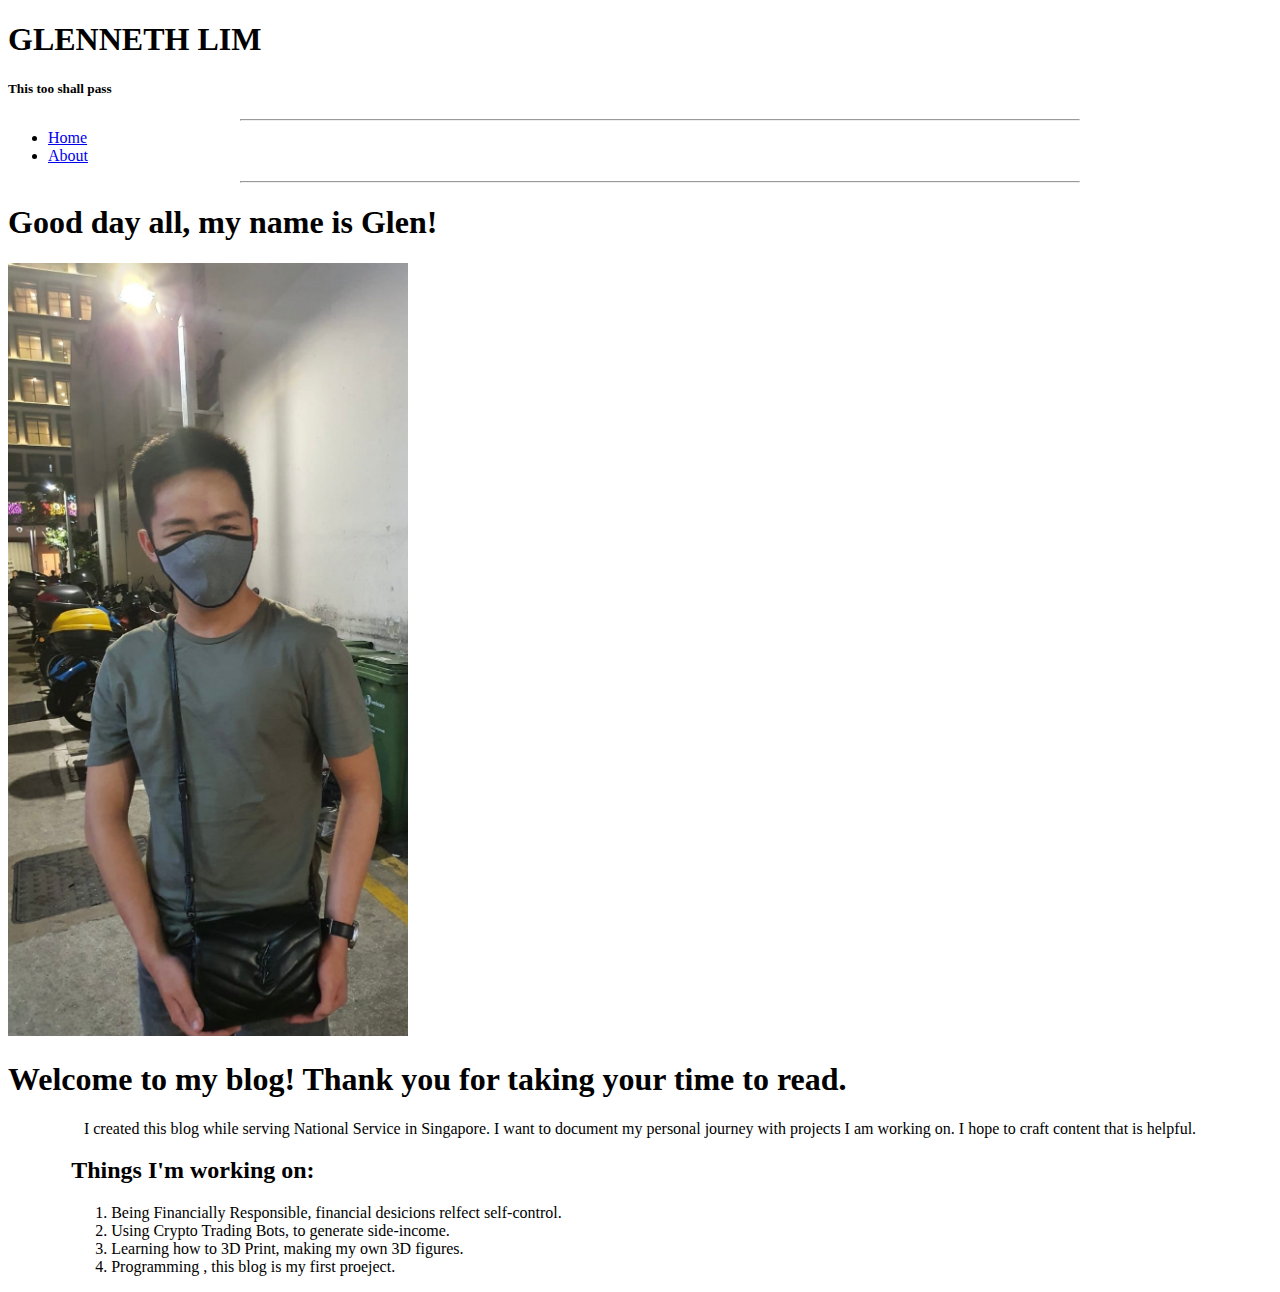
==== About.html @ 4d42147e "Add files via upload" ====
<!DOCTYPE html>
<html>
  <head>
    <meta charset="utf-8">
    <meta name="viewport" content="with=device-width,initial-scale=1.0"> 
    <title>Glenneth Lim</title> 
    <link rel="stylesheet" href="Structured Style.css">
  </head>
  <body>
      <header class="top"> 
          <h1>GLENNETH LIM</h1>
          <h5>This too shall pass</h5>
      </header>
      <nav>
        <ul>
            <hr style="margin-left: 12em; margin-right: 12em;margin-top: 1em;">
            <li><a href="Home.html">Home</a></li>
            <li><a href="About.html">About</a></li>
            <hr style="margin-left: 12em; margin-right: 12em;margin-top: 1em;">
        </ul>
    </nav>
<section class="aboutMe">
    <h1> Good day all, my name is Glen!</h1>
    <img class="images" src="About Images/ProfilePic.jpeg" alt="A Pic of Me!" width="400" height="773">
    <h1>Welcome to my blog! Thank you for taking your time to read.</h1>
    <p style="margin-left: 5%; margin-right:5% ; text-align: center;">I created this blog while serving National Service in
    Singapore. I want to document my personal journey with projects I am working on. I hope to craft
     content that is helpful.   
    </p>
    <h2 style="margin-left: 5%;">Things I'm working on:</h2>
    <ol style="margin-left: 5%;">
      <li>Being Financially Responsible, financial desicions relfect self-control.</li>
      <li>Using Crypto Trading Bots, to generate side-income.</li>
      <li>Learning how to 3D Print, making my own 3D figures.</li>
      <li>Programming , this blog is my first proeject.</li>
    </ol>
</section>
  </body>
  </html>
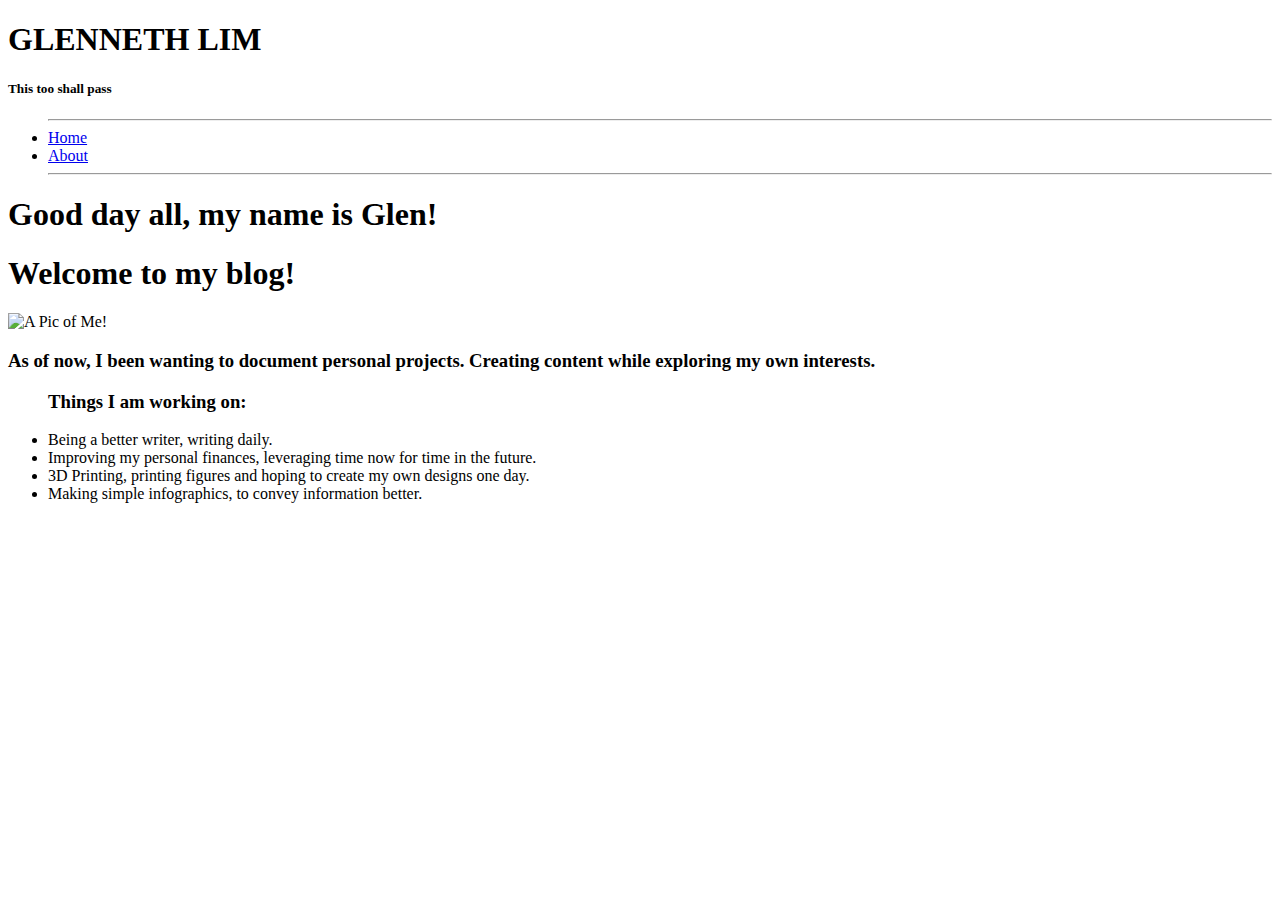
==== commit 22080977: "Update About.html" ====
--- a/About.html
+++ b/About.html
@@ -1,39 +1,39 @@
 <!DOCTYPE html>
 <html>
-  <head>
-    <meta charset="utf-8">
-    <meta name="viewport" content="with=device-width,initial-scale=1.0"> 
-    <title>Glenneth Lim</title> 
-    <link rel="stylesheet" href="Structured Style.css">
-  </head>
-  <body>
-      <header class="top"> 
-          <h1>GLENNETH LIM</h1>
-          <h5>This too shall pass</h5>
-      </header>
-      <nav>
+    <head>
+        <meta charset="utf-8">
+        <meta name="viewport" content="with=device-width,initial-scale=1.0"> 
+        <title>Glenneth Lim</title> 
+        <link rel="stylesheet" type="text/css" href="CSS_STRUCTURE.css"
+    </head>
+    <body>
+    <header class = "top">
+        <h1>GLENNETH LIM</h1>
+        <h5>This too shall pass</h5>
+    </header>
+    <nav>
         <ul>
-            <hr style="margin-left: 12em; margin-right: 12em;margin-top: 1em;">
-            <li><a href="Home.html">Home</a></li>
-            <li><a href="About.html">About</a></li>
-            <hr style="margin-left: 12em; margin-right: 12em;margin-top: 1em;">
+            <hr>
+            <li><a href="index.html">Home</a></li> <!--Insert Links-->
+            <li><a href="About.html">About</a></li> <!--Insert Links-->
+            <hr>
         </ul>
     </nav>
-<section class="aboutMe">
-    <h1> Good day all, my name is Glen!</h1>
-    <img class="images" src="About Images/ProfilePic.jpeg" alt="A Pic of Me!" width="400" height="773">
-    <h1>Welcome to my blog! Thank you for taking your time to read.</h1>
-    <p style="margin-left: 5%; margin-right:5% ; text-align: center;">I created this blog while serving National Service in
-    Singapore. I want to document my personal journey with projects I am working on. I hope to craft
-     content that is helpful.   
-    </p>
-    <h2 style="margin-left: 5%;">Things I'm working on:</h2>
-    <ol style="margin-left: 5%;">
-      <li>Being Financially Responsible, financial desicions relfect self-control.</li>
-      <li>Using Crypto Trading Bots, to generate side-income.</li>
-      <li>Learning how to 3D Print, making my own 3D figures.</li>
-      <li>Programming , this blog is my first proeject.</li>
-    </ol>
-</section>
-  </body>
-  </html>+    <main>
+        <h1> Good day all, my name is Glen!</h1>
+        <h1>Welcome to my blog!</h1>
+        <img class="aboutimage" src="About Images/ProfilePic.jpeg" alt="A Pic of Me!" width="400" height="773">
+        <h3 class="sideimage"> As of now, I been wanting to document personal projects. Creating
+            content while exploring my own interests.
+        </h3>
+        <div class="aboutPage">
+        <ul><h3>Things I am working on:</h3>
+        <li>Being a better writer, writing daily.</li>
+        <li>Improving my personal finances, leveraging time now for time in the future.</li>
+        <li>3D Printing, printing figures and hoping to create my own designs one day.</li>
+        <li>Making simple infographics, to convey information better.</li>
+        </ul>   
+        </div>
+    </main>
+    </body>
+</html>
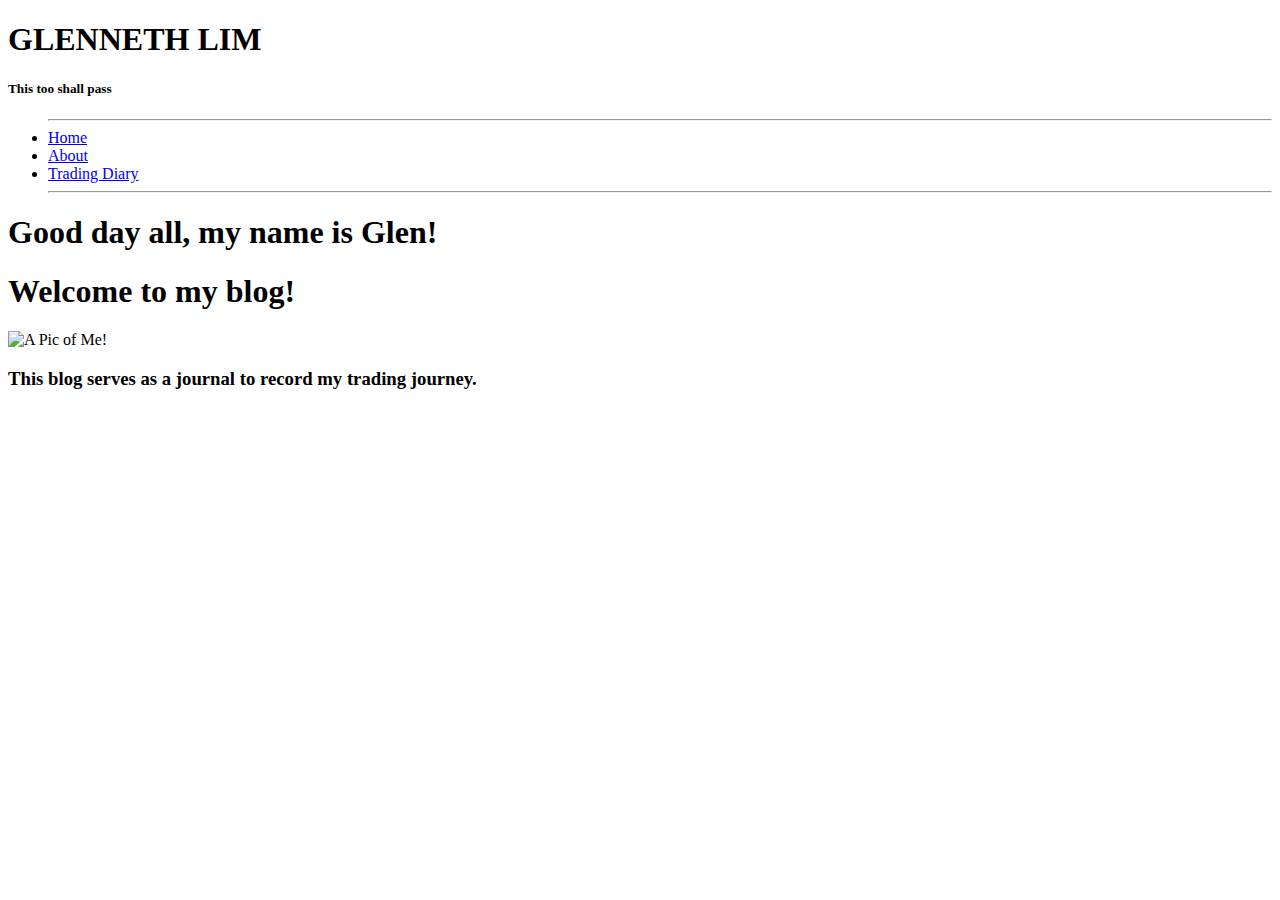
==== commit cc325deb: "Update About.html" ====
--- a/About.html
+++ b/About.html
@@ -15,7 +15,8 @@
         <ul>
             <hr>
             <li><a href="index.html">Home</a></li> <!--Insert Links-->
-            <li><a href="About.html">About</a></li> <!--Insert Links-->
+            <li><a href="About.html">About</a></li>
+            <li><a href="Trading_Diary">Trading Diary</a></li><!--Insert Links-->
             <hr>
         </ul>
     </nav>
@@ -23,17 +24,9 @@
         <h1> Good day all, my name is Glen!</h1>
         <h1>Welcome to my blog!</h1>
         <img class="aboutimage" src="About Images/ProfilePic.jpeg" alt="A Pic of Me!" width="400" height="773">
-        <h3 class="sideimage"> As of now, I been wanting to document personal projects. Creating
-            content while exploring my own interests.
+        <h3 class="sideimage"> This blog serves as a journal to record my trading journey. 
         </h3>
-        <div class="aboutPage">
-        <ul><h3>Things I am working on:</h3>
-        <li>Being a better writer, writing daily.</li>
-        <li>Improving my personal finances, leveraging time now for time in the future.</li>
-        <li>3D Printing, printing figures and hoping to create my own designs one day.</li>
-        <li>Making simple infographics, to convey information better.</li>
-        </ul>   
-        </div>
+    
     </main>
     </body>
 </html>
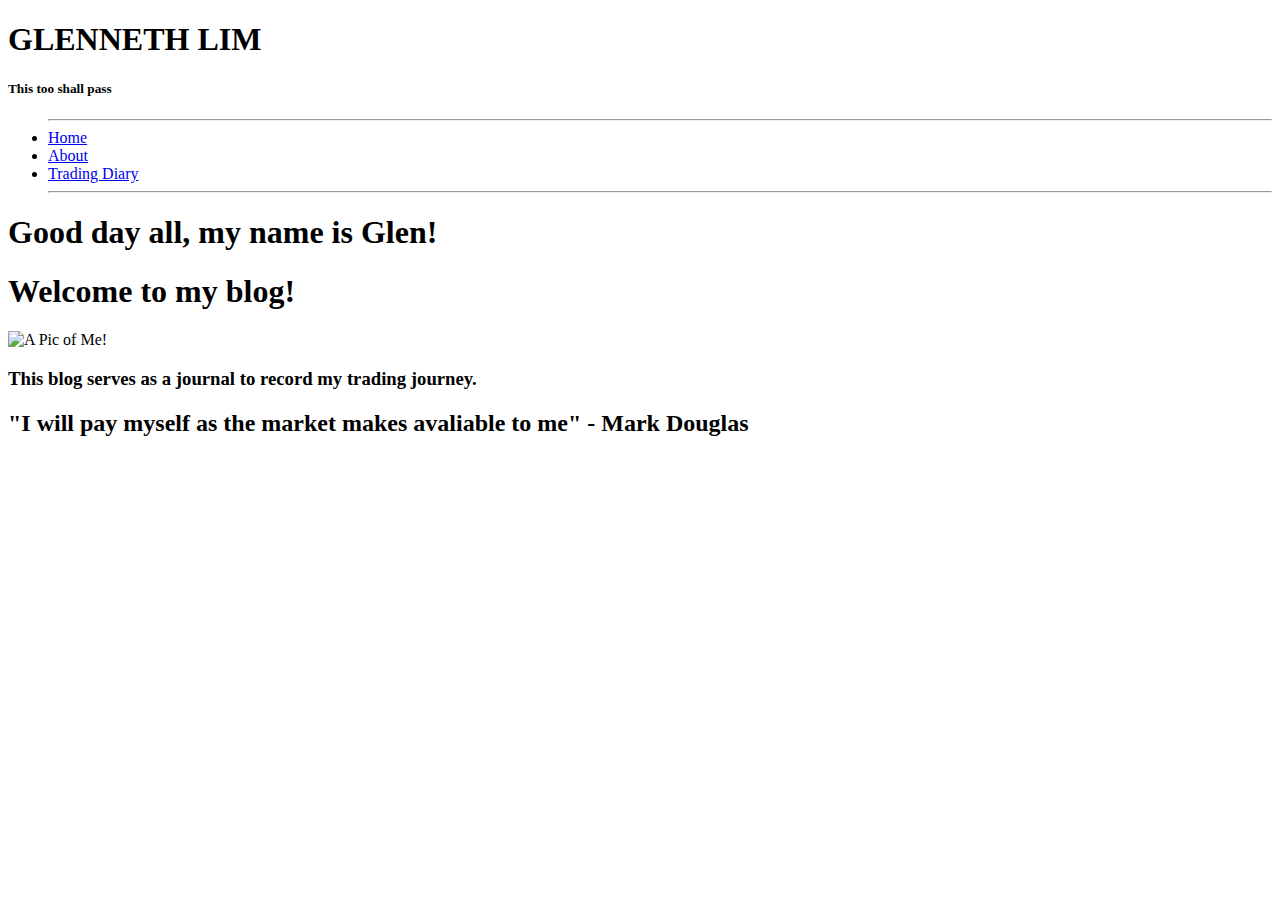
==== commit dce225ef: "Update About.html" ====
--- a/About.html
+++ b/About.html
@@ -24,8 +24,8 @@
         <h1> Good day all, my name is Glen!</h1>
         <h1>Welcome to my blog!</h1>
         <img class="aboutimage" src="About Images/ProfilePic.jpeg" alt="A Pic of Me!" width="400" height="773">
-        <h3 class="sideimage"> This blog serves as a journal to record my trading journey. 
-        </h3>
+        <h3 class="sideimage"> This blog serves as a journal to record my trading journey. </h3>
+        <h2 class="sideimage"> "I will pay myself as the market makes avaliable to me" - Mark Douglas</h2>
     
     </main>
     </body>
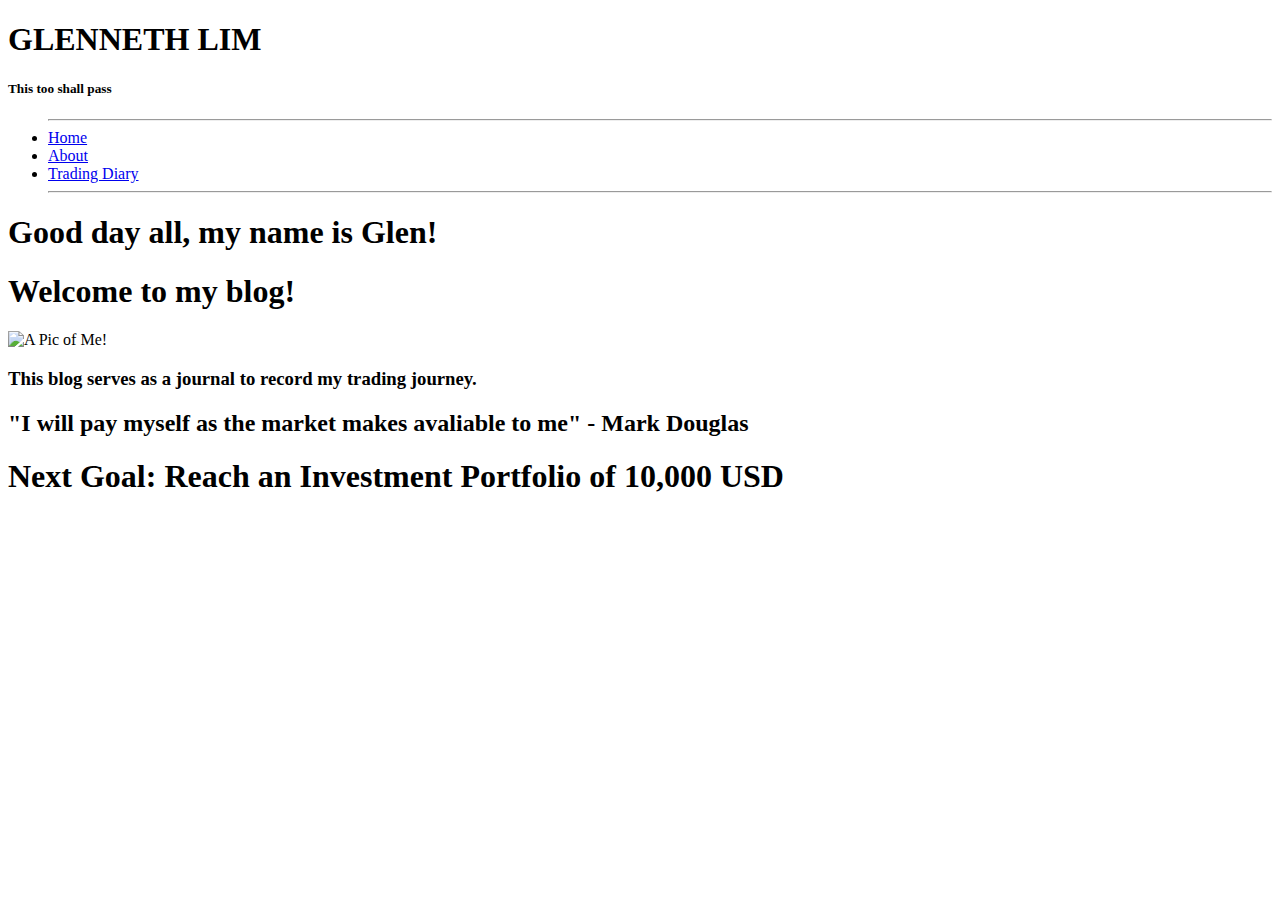
==== commit 8c476127: "Update About.html" ====
--- a/About.html
+++ b/About.html
@@ -25,7 +25,8 @@
         <h1>Welcome to my blog!</h1>
         <img class="aboutimage" src="About Images/ProfilePic.jpeg" alt="A Pic of Me!" width="400" height="773">
         <h3 class="sideimage"> This blog serves as a journal to record my trading journey. </h3>
-        <h2 class="sideimage"> "I will pay myself as the market makes avaliable to me" - Mark Douglas</h2>
+        <h2 class="sideimage"> "I will pay myself as the market makes avaliable to me" - Mark Douglas </h2>
+        <h1> Next Goal: Reach an Investment Portfolio of 10,000 USD </h1>
     
     </main>
     </body>
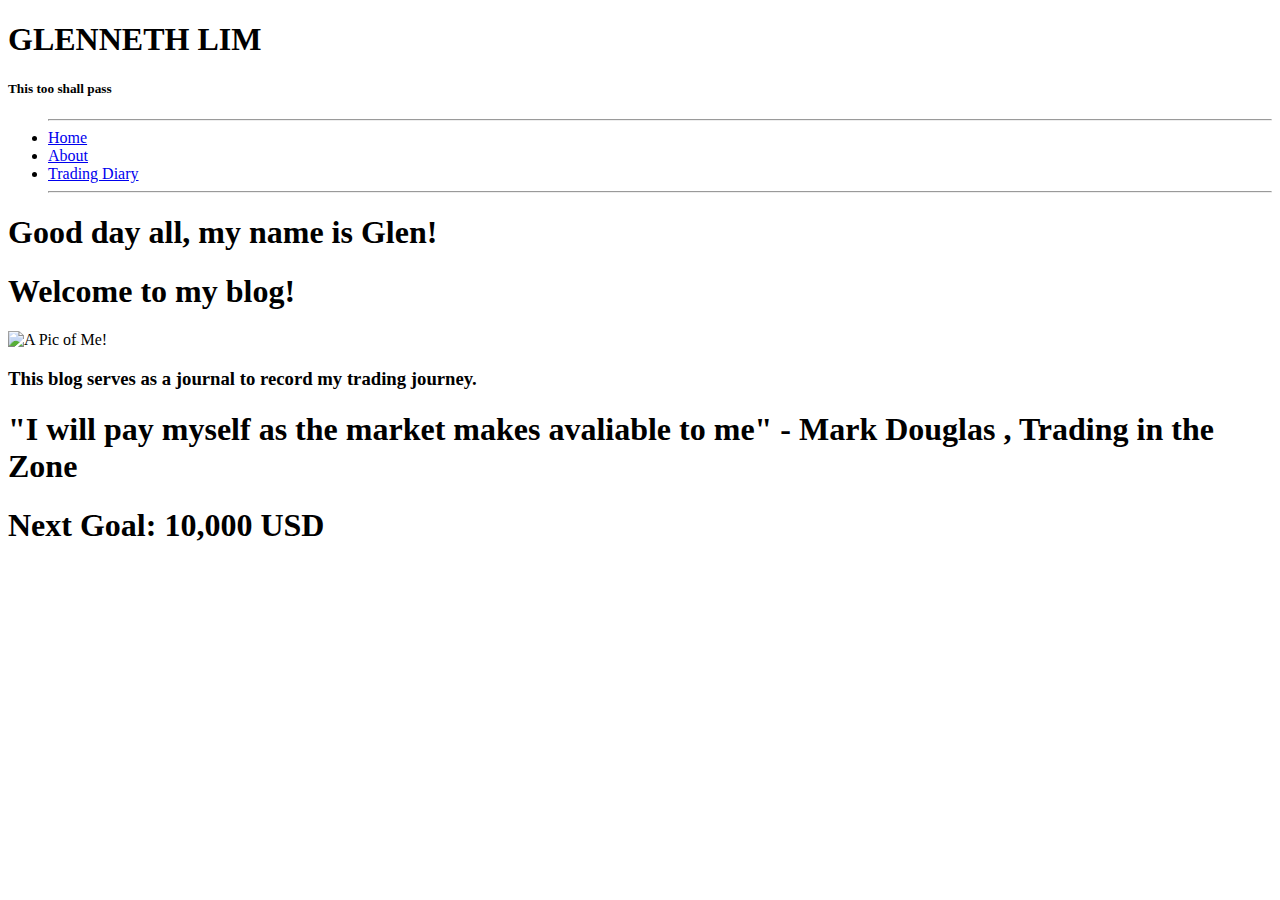
==== commit 0df90826: "Update About.html" ====
--- a/About.html
+++ b/About.html
@@ -25,8 +25,8 @@
         <h1>Welcome to my blog!</h1>
         <img class="aboutimage" src="About Images/ProfilePic.jpeg" alt="A Pic of Me!" width="400" height="773">
         <h3 class="sideimage"> This blog serves as a journal to record my trading journey. </h3>
-        <h2 class="sideimage"> "I will pay myself as the market makes avaliable to me" - Mark Douglas </h2>
-        <h1> Next Goal: Reach an Investment Portfolio of 10,000 USD </h1>
+        <h1 class="sideimage"> "I will pay myself as the market makes avaliable to me" - Mark Douglas , Trading in the Zone </h1>
+        <h1 class="sideimage"> Next Goal: 10,000 USD </h1>
     
     </main>
     </body>
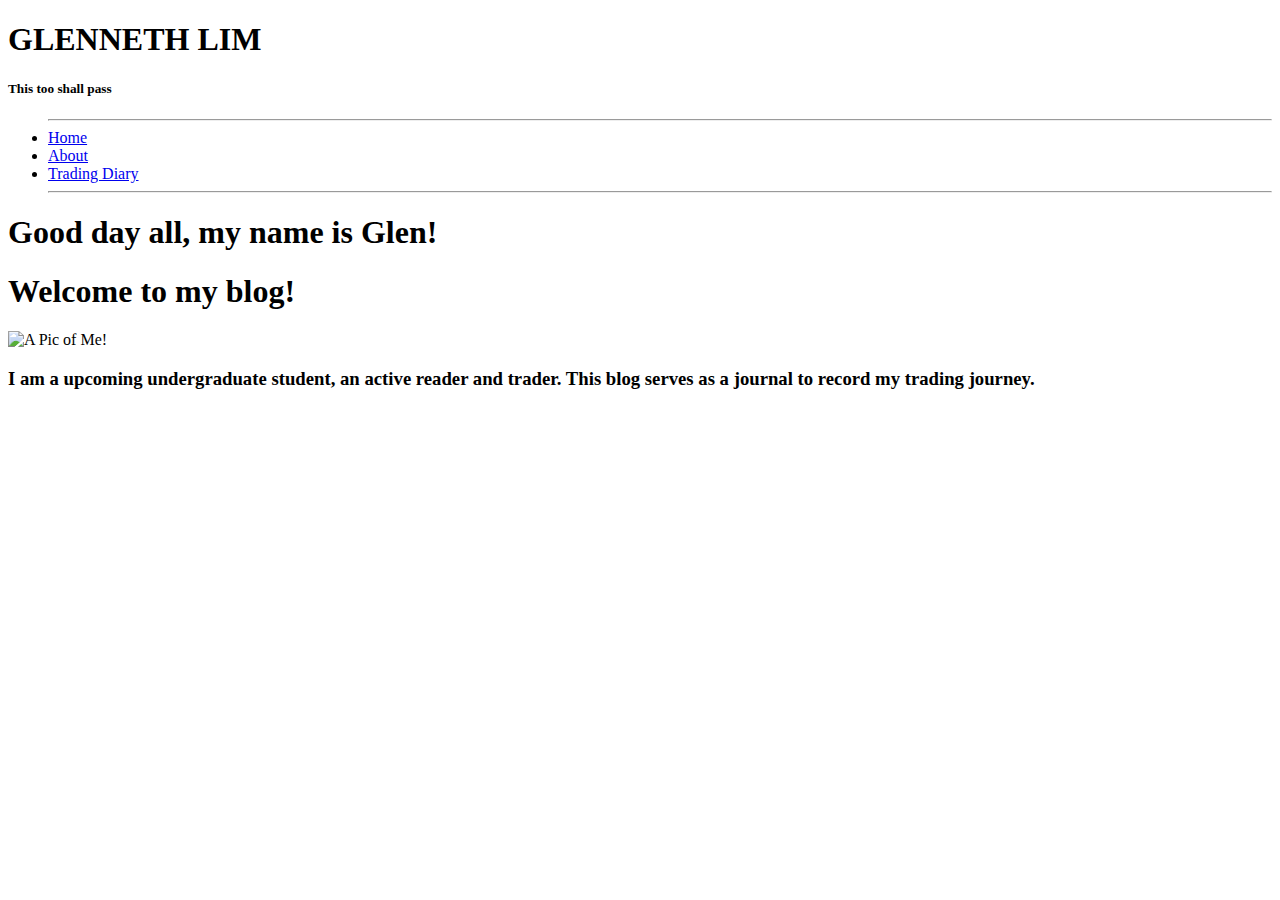
==== commit 8a3dfdf1: "Update About.html" ====
--- a/About.html
+++ b/About.html
@@ -24,10 +24,7 @@
         <h1> Good day all, my name is Glen!</h1>
         <h1>Welcome to my blog!</h1>
         <img class="aboutimage" src="About Images/ProfilePic.jpeg" alt="A Pic of Me!" width="400" height="773">
-        <h3 class="sideimage"> This blog serves as a journal to record my trading journey. </h3>
-        <h1 class="sideimage"> "I will pay myself as the market makes avaliable to me" - Mark Douglas , Trading in the Zone </h1>
-        <h1 class="sideimage"> Next Goal: 10,000 USD </h1>
-    
+        <h3 class="sideimage"> I am a upcoming undergraduate student, an active reader and trader. This blog serves as a journal to record my trading journey.</h3>
     </main>
     </body>
 </html>
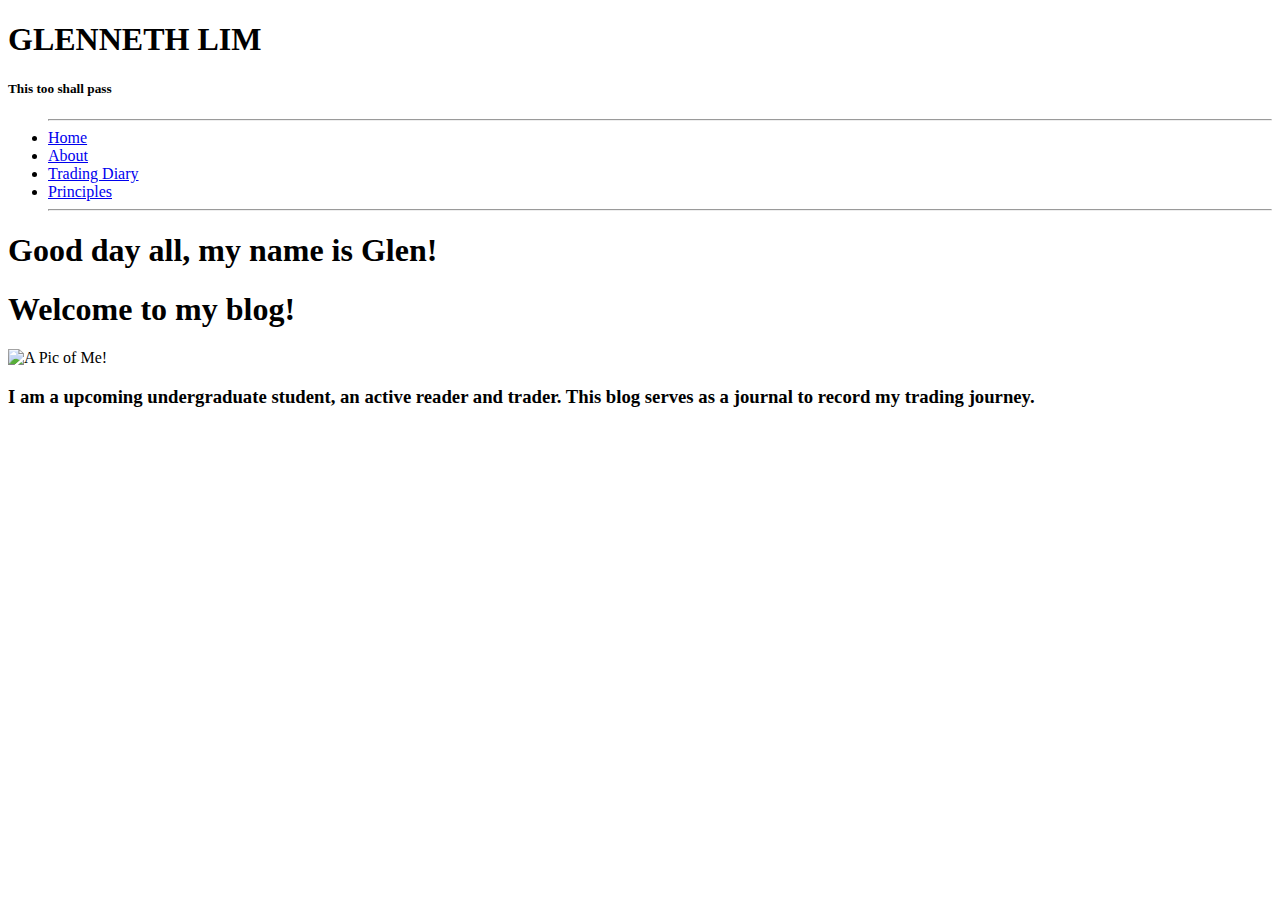
==== commit ea79e496: "Update About.html" ====
--- a/About.html
+++ b/About.html
@@ -17,6 +17,7 @@
             <li><a href="index.html">Home</a></li> <!--Insert Links-->
             <li><a href="About.html">About</a></li>
             <li><a href="Trading_Diary">Trading Diary</a></li><!--Insert Links-->
+            <li><a href="Principles">Principles</a></li>
             <hr>
         </ul>
     </nav>
